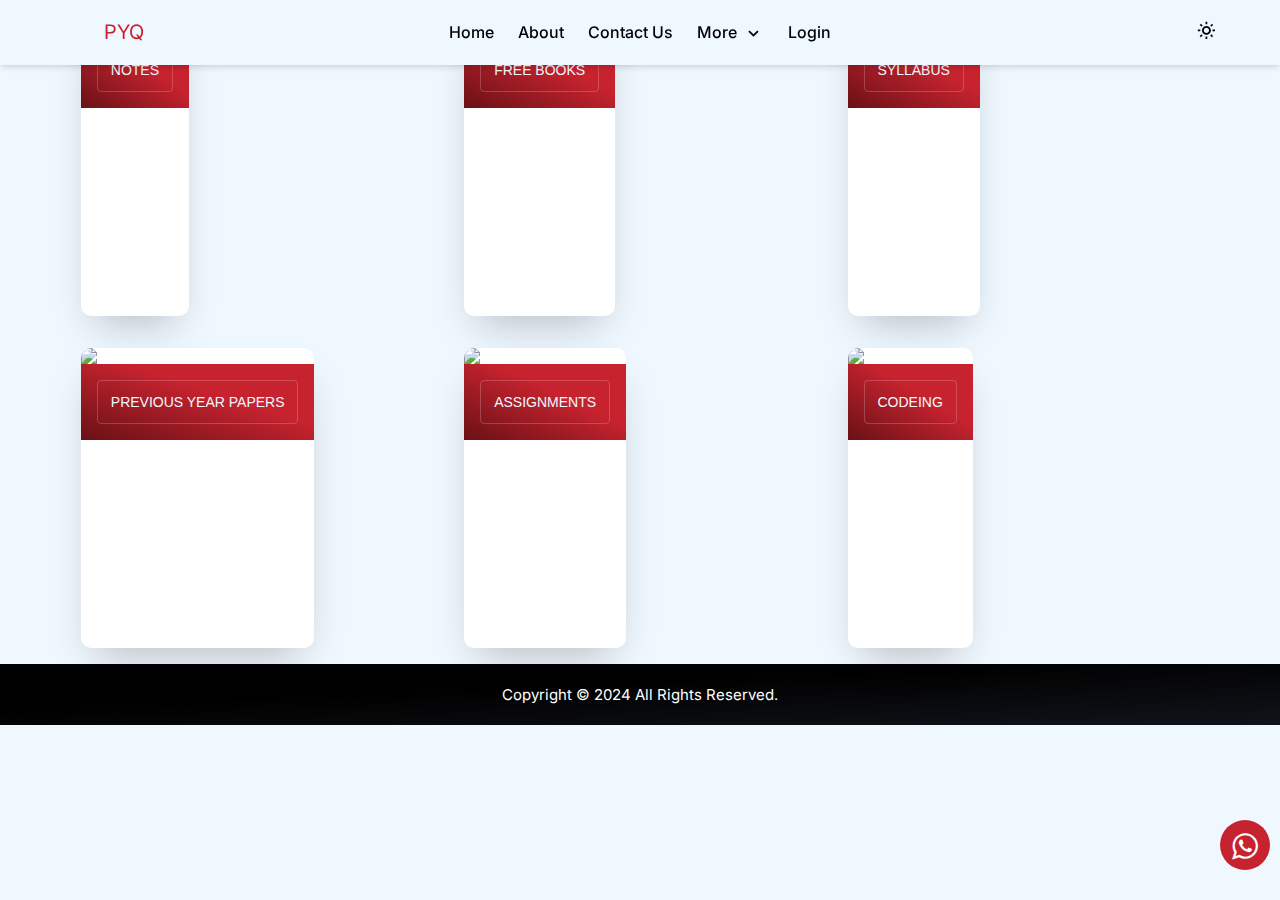
==== data/codeing.html @ eb568b45 "Add files via upload" ====
<!DOCTYPE html>
<html lang="en">

<head>
  <meta charset="UTF-8">
  <meta name="viewport" content="width=device-width, initial-scale=1.0">
  <title>Home | PYQ | Previous Years Papers</title>
  <meta name="theme-color" content="#c7232f" />

  <link rel="preconnect" href="https://fonts.googleapis.com">
  <link rel="preconnect" href="https://fonts.gstatic.com" crossorigin>
  <link href="https://fonts.googleapis.com/css2?family=Inter:wght@300;400;500&display=swap" rel="stylesheet">
  <link rel="stylesheet" href="../style.css">
  <link href='https://unpkg.com/boxicons@2.1.4/css/boxicons.min.css' rel='stylesheet'>
  <link rel="stylesheet" href="https://cdnjs.cloudflare.com/ajax/libs/font-awesome/6.5.1/css/all.min.css" />

</head>

<body>
  <header class="header" id="header">
    <nav class="navbar container">
      <section class="navbar__left" id="navbar__left">
        <a href="#" class="brand" style="color: #c7232f; font-size: 20px; font-weight: 30px;"><span> PYQ</span></a>
        <div class="burger" id="burger">
          <span class="burger-line"></span>
          <span class="burger-line"></span>
          <span class="burger-line"></span>
        </div>
      </section>
      <section class="navbar__center">
        <span class="overlay"></span>
        <div class="menu" id="menu">
          <div class="menu__header">
            <span class="menu__arrow"><i class="bx bx-chevron-left"></i></span>
            <span class="menu__title"></span>
          </div>
          <ul class="menu__inner">
            <li class="menu__item"><a href="../" class="menu__link">Home</a></li>
            <li class="menu__item"><a href="#" class="menu__link">About </a></li>
            <li class="menu__item"><a href="#" class="menu__link">Contact us</a></li>
            <li class="menu__item menu__dropdown">
              <a href="#" class="menu__link">
                More
                <i class="bx bx-chevron-right"></i>
              </a>
              <div class="submenu megamenu__normal">
                <ul class="submenu__list">
                  <li><a href="#">PYQ</a></li>
                  <li><a href="#">Notes</a></li>
                  <li><a href="#">E-Books</a></li> 
                  <li><a href="#">Syllabus</a></li>
                  <li><a href="#">Assignments</a></li>
                </ul>
              </div>
            </li>
            <li class="menu__item"><a href="#" class="menu__link">Login</a></li>
          </ul>
        </div>
      </section>
      <section class="navbar__right">
        <button class="switch" id="switch">
          <span class="switch__light"><i class="bx bx-sun"></i></span>
          <span class="switch__dark"><i class="bx bx-moon"></i></span>
        </button>
      </section>

    </nav>
  </header>
  <div class="main" id="main-data">
    <ul class="cards">
      <li class="cards_item">
        <div class="card">
          <div class="card_image"><img src="https://cdn.pixabay.com/photo/2018/06/08/00/48/developer-3461405_1280.png">
          </div>
          <div class="card_content">
            <button class="btn card_btn">Notes</button>
          </div>
        </div>
      </li>
      <li class="cards_item">
        <div class="card">
          <div class="card_image"><img src="https://cdn.pixabay.com/photo/2018/06/08/00/48/developer-3461405_1280.png">
          </div>
          <div class="card_content">
            <button class="btn card_btn">Free Books</button>
          </div>
        </div>
      </li>
      <li class="cards_item">
        <div class="card">
          <div class="card_image"><img src="https://cdn.pixabay.com/photo/2018/06/08/00/48/developer-3461405_1280.png">
          </div>
          <div class="card_content">
            <button class="btn card_btn">Syllabus</button>
          </div>
        </div>
      </li>
      <li class="cards_item">
        <div class="card">
          <div class="card_image"><img src="https://cdn.pixabay.com/photo/2018/04/29/20/45/laptop-3361063_1280.jpg">
          </div>
          <div class="card_content">
            <button class="btn card_btn">previous year papers</button>
          </div>
        </div>
      </li>
      <li class="cards_item">
        <div class="card">
          <div class="card_image"><img src="https://cdn.pixabay.com/photo/2018/04/29/20/45/laptop-3361063_1280.jpg">
          </div>
          <div class="card_content">
            <button class="btn card_btn">Assignments</button>
          </div>
        </div>
      </li>
      <li class="cards_item">
        <div class="card">
          <div class="card_image"><img src="https://cdn.pixabay.com/photo/2018/04/29/20/45/laptop-3361063_1280.jpg">
          </div>
          <div class="card_content">
            <button class="btn card_btn">codeing</button>
          </div>
        </div>
      </li>
    </ul>
  </div>
  <link rel="stylesheet" href="https://maxcdn.bootstrapcdn.com/font-awesome/4.5.0/css/font-awesome.min.css">
  <a href="#" class="whatsapp-btn" target="_blank">
    <i class="fa fa-whatsapp my-whatsapp"></i>
  </a>
  <button onclick="topFunction()" id="myBtn" title="Go to top"><i class="fa-solid fa-arrow-up-long"></i></button>


  <footer>
    <p>Copyright &copy; 2024 All Rights Reserved.</p>
  </footer>
  <script src="../script.js"></script>
</body>

</html>
---- style.css ----
:root {
  --shadow-small: 0 1px 3px 0 rgba(0, 0, 0, 0.1),
    0 1px 2px 0 rgba(0, 0, 0, 0.06);
  --shadow-medium: 0 4px 6px -1px rgba(0, 0, 0, 0.1),
    0 2px 4px -1px rgba(0, 0, 0, 0.06);
  --shadow-large: 0 10px 15px -3px rgba(0, 0, 0, 0.1),
    0 4px 6px -2px rgba(0, 0, 0, 0.05);
  --color: #c7232f;
  --color2: #161d27;
  --color2-dark: #0f131a;
}

*,
*::before,
*::after {
  padding: 0;
  margin: 0;
  box-sizing: border-box;
  list-style: none;
  list-style-type: none;
  text-decoration: none;
  -webkit-font-smoothing: antialiased;
  -moz-osx-font-smoothing: grayscale;
  text-rendering: optimizeLegibility;
}

/* width */
::-webkit-scrollbar {
  width: 5px;
}

/* Track */
::-webkit-scrollbar-track {
  box-shadow: inset 0 0 5px aliceblue;
  border-radius: 10px;
}

/* Handle */
::-webkit-scrollbar-thumb {
  background: #c7232f;
  border-radius: 10px;
}

/* Handle on hover */
::-webkit-scrollbar-thumb:hover {
  background: #c7232f;
}

html {
  scroll-behavior: smooth;
  height: -webkit-fill-available;
}

body {
  font-family: "Inter", sans-serif;
  font-size: 14px;
  font-weight: 400;
  line-height: 1.4;
  color: #000;
  background-color: aliceblue;
  transition: 0.35s;
}

body.darkmode {
  color: aliceblue;
  background-color: var(--color2-dark);
  box-shadow: 0px 20px 40px rgba(255, 255, 255, );
}

main {
  overflow: hidden;
}

a,
button {
  cursor: pointer;
  -webkit-user-select: none;
  -moz-user-select: none;
  -ms-user-select: none;
  user-select: none;
  border: none;
  outline: none;
  background: none;
}

img,
video {
  display: block;
  max-width: 100%;
  height: auto;
  -o-object-fit: cover;
  object-fit: cover;
}

img {
  image-rendering: -webkit-optimize-contrast;
  image-rendering: -moz-crisp-edges;
  image-rendering: crisp-edges;
}

@-webkit-keyframes slideLeft {
  0% {
    opacity: 0;
    transform: translateX(100%);
  }

  100% {
    opacity: 1;
    transform: translateX(0%);
  }
}

@keyframes slideLeft {
  0% {
    opacity: 0;
    transform: translateX(100%);
  }

  100% {
    opacity: 1;
    transform: translateX(0%);
  }
}

@-webkit-keyframes slideRight {
  0% {
    opacity: 1;
    transform: translateX(0%);
  }

  100% {
    opacity: 0;
    transform: translateX(100%);
  }
}

@keyframes slideRight {
  0% {
    opacity: 1;
    transform: translateX(0%);
  }

  100% {
    opacity: 0;
    transform: translateX(100%);
  }
}

.section {
  margin: 0 auto;
  padding: 6rem 0 2rem;
}

.container {
  max-width: 75rem;
  height: auto;
  margin-inline: auto;
  padding-inline: 1.5rem;
}

.centered {
  text-align: center;
  vertical-align: middle;
  margin-bottom: 1rem;
}

.header {
  position: fixed;
  top: 0;
  left: 0;
  width: 100%;
  height: auto;
  z-index: 100;
  margin: 0 auto;
  background-color: aliceblue;
  box-shadow: var(--shadow-medium);
}

.darkmode .header {
  background-color: var(--color2);
}

.navbar {
  display: flex;
  flex-wrap: wrap;
  align-content: center;
  align-items: center;
  justify-content: space-between;
  width: 100%;
  height: 65px;
  margin: 0 auto;
}

.navbar .navbar__left {
  display: flex;
  align-items: center;
  flex: 0 0 17%;
}

@media (max-width: 766px) {
  .navbar .navbar__left {
    flex: 0 0 auto;
  }
}

/* nav icon */
@media (max-width: 415px) {
  #navbar__left a {
    margin-left: 25vw;
  }
}

.navbar .navbar__center {
  display: flex;
}

@media (max-width: 766px) {
  .navbar .navbar__center {
    flex: 0 0 100%;
    order: 3;
    align-items: center;
  }
}

.navbar .navbar__right {
  display: flex;
  flex: 0 0 17%;
  align-items: center;
  justify-content: flex-end;
  -moz-column-gap: 1.5rem;
  column-gap: 1.5rem;
}

@media (max-width: 766px) {
  .navbar .navbar__right {
    flex: 0 0 auto;
    align-items: center;
  }
}

.brand {
  display: flex;
  align-items: center;
  order: 1;
}

.brand svg {
  width: 60px;
  height: 60px;
}

@media (max-width: 766px) {
  .menu {
    position: fixed;
    top: 0;
    left: 0;
    width: 350px;
    max-width: 85%;
    height: 100%;
    z-index: 100;
    overflow: hidden;
    background-color: aliceblue;
    transform: translate(-100%);
    transition: all 0.4s ease-in-out;
  }

  .menu.is-active {
    transform: translate(0%);
  }

  .darkmode .menu {
    background-color: var(--color2);
  }
}

.menu .menu__header {
  display: none;
  box-shadow: var(--shadow-medium);
}

@media (max-width: 766px) {
  .menu .menu__header {
    position: relative;
    top: 0;
    display: flex;
    align-items: center;
    justify-content: flex-start;
    height: 4rem;
    z-index: 110;
    visibility: hidden;
    background: transparent;
  }

  .menu .menu__header.is-active {
    visibility: visible;
    background-color: aliceblue;
  }

  .menu .menu__header.is-active>.menu__arrow {
    display: flex;
  }

  .darkmode .menu .menu__header.is-active {
    background-color: var(--color2);
  }
}

@media (max-width: 766px) {
  .menu .menu__header .menu__arrow {
    display: none;
    justify-content: center;
    align-items: center;
    cursor: pointer;
    width: 3rem;
  }

  .menu .menu__header .menu__arrow:hover i {
    color: var(--color);
  }

  .menu .menu__header .menu__arrow>i {
    font-size: 1.5rem;
    color: #000;
    transition: all 0.25s ease;
  }

  .darkmode .menu .menu__header .menu__arrow>i {
    color: aliceblue;
  }
}

@media (max-width: 766px) {
  .menu .menu__header .menu__title {
    cursor: pointer;
    font-weight: 500;
    text-transform: capitalize;
    color: #000;
    transition: all 0.25s ease;
  }

  .menu .menu__header .menu__title:hover {
    color: var(--color);
  }

  .darkmode .menu .menu__header .menu__title {
    color: aliceblue;
  }
}

@media (max-width: 766px) {
  .menu .menu__inner {
    height: 100%;
    margin-top: -3rem;
    overflow-y: auto;
    overflow-x: hidden;
  }
}

.menu .menu__inner .menu__item {
  position: static;
  display: inline-block;
  padding-right: 20px;
  padding: 15px 20px 15px 0;
}

.menu .menu__inner .menu__item:last-child {
  padding-right: 0;
}

.menu .menu__inner .menu__item:hover>.menu__link {
  color: var(--color);
}

.darkmode .menu .menu__inner .menu__item:hover>.menu__link {
  color: var(--color);
}

@media (max-width: 766px) {
  .menu .menu__inner .menu__item {
    display: block;
    padding: 0;
  }
}

@media (min-width: 767px) {
  .menu .menu__inner .menu__item:hover>.menu__link i {
    transform: rotate(-90deg);
  }
}

@media (min-width: 767px) {
  .menu .menu__inner .menu__item.menu__dropdown:hover>.submenu {
    opacity: 1;
    visibility: visible;
    top: 95%;
  }
}

.menu .menu__inner .menu__item .menu__link {
  display: flex;
  align-items: center;
  justify-content: center;
  cursor: pointer;
  font-size: 16px;
  font-weight: 500;
  color: #000;
  text-transform: capitalize;
  transition: all 0.25s ease;
}

@media (max-width: 766px) {
  .menu .menu__inner .menu__item .menu__link {
    justify-content: space-between;
    padding: 20px;
  }
}

.menu .menu__inner .menu__item .menu__link>i {
  margin-left: 5px;
  font-size: 1.35rem;
  transform: rotate(90deg);
  transition: 0.35s;
}

@media (max-width: 766px) {
  .menu .menu__inner .menu__item .menu__link>i {
    margin-left: 10px;
    transform: rotate(0deg);
  }
}

.darkmode .menu .menu__inner .menu__item .menu__link {
  color: aliceblue;
}

.submenu {
  position: absolute;
  z-index: 100;
  top: 110%;
  left: 500%;
  width: 100%;
  height: auto;
  padding: 20px 15px;
  border-radius: 0.25rem;
  border-top: 2px solid var(--color);
  border-bottom: 2px solid var(--color);
  background-color: aliceblue;
  box-shadow: var(--shadow-medium);
  opacity: 0;
  visibility: hidden;
  transition: all 0.35s ease-in-out;
  transform: translateX(-50%);
}

.darkmode .submenu {
  border-top: 2px solid var(--color);
  background-color: var(--color2);
}

@media (max-width: 766px) {
  .submenu {
    position: absolute;
    display: none;
    top: 0;
    left: 0;
    width: 100%;
    height: 100%;
    max-width: none;
    min-width: auto;
    margin: 0;
    padding: 100px 15px 0 15px;
    border-radius: 0;
    border-top: 0;
    box-shadow: none;
    opacity: 1;
    overflow-y: auto;
    visibility: visible;
    transform: translateX(0%);
  }

  .submenu.is-active {
    display: block;
  }
}

@media (min-width: 767px) {
  .submenu {
    -webkit-animation: none !important;
    animation: none !important;
  }
}

@media (min-width: 767px) {
  .submenu.megamenu__normal {
    left: 64%;
    max-width: 250px;
    width: 100%;
    height: auto;
    margin: 0 auto;
  }
}

.submenu.megamenu__image .submenu__inner a {
  display: flex;
  flex-flow: column;
  align-items: center;
}

@media (max-width: 766px) {
  .submenu.megamenu__image .submenu__inner a {
    flex-flow: row;
    align-items: center;
    padding-bottom: 20px;
  }
}

.submenu .submenu__inner {
  width: 25%;
  padding: 0 15px;
}

@media (max-width: 766px) {
  .submenu .submenu__inner {
    width: 100%;
    padding: 0;
  }
}

.submenu .submenu__inner .submenu__title {
  font-size: 16px;
  font-weight: 500;
  color: var(--color);
  text-transform: uppercase;
  transition: all 0.3s ease;
}

.darkmode .submenu .submenu__inner .submenu__title {
  color: var(--color);
}

@media (max-width: 766px) {
  .submenu .submenu__list {
    margin-bottom: 20px;
  }
}

.submenu .submenu__list li {
  display: block;
  line-height: 1;
  margin: 0 auto;
}

.submenu .submenu__list li a {
  display: inline-block;
  padding: 10px 0;
  line-height: 1.4;
  text-transform: capitalize;
  color: #000;
  transition: all 0.25s ease-in-out;
}

.submenu .submenu__list li a:hover {
  color: var(--color);
}

@media (max-width: 766px) {
  .submenu .submenu__list li a {
    display: block;
  }
}

.darkmode .submenu .submenu__list li a {
  color: aliceblue;
}

.darkmode .submenu .submenu__list li a:hover {
  color: var(--color);
}

.switch {
  position: relative;
  display: block;
  cursor: pointer;
  -webkit-user-select: none;
  -moz-user-select: none;
  -ms-user-select: none;
  user-select: none;
  margin-right: 10px;
}

.switch .switch__light,
.switch .switch__dark {
  position: absolute;
  top: 50%;
  left: 50%;
  transform-origin: center;
  transform: translate(-50%, -50%);
  transition: all 0.3s ease-in;

}

.switch .switch__light {
  font-size: 20px;
  visibility: visible;
  color: #000;
}

.darkmode .switch .switch__light {
  font-size: 0;
  visibility: hidden;
}

.switch .switch__dark {
  font-size: 0;
  visibility: hidden;
  color: aliceblue;

}

.darkmode .switch .switch__dark {
  font-size: 20px;
  visibility: visible;

}

.overlay {
  position: fixed;
  display: block;
  top: 0;
  left: 0;
  width: 100%;
  height: 100%;
  z-index: 9;
  opacity: 0;
  visibility: hidden;
  background-color: rgba(0, 0, 0, 0.7);
  transition: all 0.45s ease-in-out;
  pointer-events: none;
}

@media (max-width: 766px) {
  .overlay {
    cursor: url("https://i.imgur.com/cPh9Zm5.png"), zoom-out;
    pointer-events: visible;
  }

  .overlay.is-active {
    opacity: 1;
    visibility: visible;
  }
}

.burger {
  position: relative;
  display: block;
  cursor: pointer;
  width: 25px;
  height: 15px;
  margin-right: 15px;
  opacity: 0;
  visibility: hidden;
  background: transparent;
}

@media (max-width: 766px) {
  .burger {
    opacity: 1;
    visibility: visible;
  }
}

.burger .burger-line {
  position: absolute;
  display: block;
  left: 0;
  width: 100%;
  height: 2px;
  opacity: 1;
  border-radius: 15px;
  background: #000;
}

.darkmode .burger .burger-line {
  background: aliceblue;
}

.burger .burger-line:nth-child(1) {
  top: 0px;
}

.burger .burger-line:nth-child(2) {
  top: 8px;
  width: 70%;
}

.burger .burger-line:nth-child(3) {
  top: 16px;
}

#main-content h1 {
  margin-top: 75px;
  color: #c7232f;
  font-size: 40px;
  text-align: center;
  font-weight: 300px
}

/* card section */
/*  */


.main {
  max-width: 1150px;
  margin: 0 auto;
  font-family: 'Quicksand', serif;
  font-style: normal;
  font-weight: 400;

}


img {
  height: auto;
  max-width: 100%;
  vertical-align: middle;
}

.btn  {
  color: aliceblue;
  padding: 0.8rem;
  font-size: 14px;
  text-transform: uppercase;
  border-radius: 4px;
  font-weight: 400;
  display: block;
  width: 100%;
  cursor: pointer;
  border: 1px solid rgba(248, 248, 248, 0.2);
  background: transparent;
  text-align: center;
}


.btn a  {
  color: aliceblue;
}
.btn:hover {
  background-color: rgba(255, 255, 255, 0.12);
}


.cards {
  display: flex;
  flex-wrap: wrap;
  list-style: none;
  margin: 0;
  padding: 0;
  transition: .3s;

}
/* 
.card:hover {
  box-shadow: 0px 20px 40px rgba(0, 0, 0, 0.4);
  cursor: pointer;
} */

.cards_item {
  display: flex;
  padding: 1rem;

}

@media (min-width: 40rem) {
  .cards_item {
    width: 100%;

  }
}


@media (min-width: 56rem) {
  .cards_item {
    width: 33.333%;

  }
}

.card {
  min-height: 300px;
  background-color: white;
  border-radius: 10px;
  box-shadow: 0 20px 40px -14px rgba(0, 0, 0, 0.25);
  display: flex;
  flex-direction: column;
  overflow: hidden;
}

.card_content {
  padding: 1rem;
  background: linear-gradient(to bottom left, #c7232f 40%, #691116 100%);

}

.card_title {
  color: #ffffff;
  font-size: 1.1rem;
  font-weight: 700;
  letter-spacing: 1px;
  text-transform: capitalize;
  margin: 0px;
}
/* #main-data{
  margin-top: 90px;
  margin-bottom: 20px;
 
} */


/* whatshapp btn */
.whatsapp-btn {
  position: fixed;
  width: 50px;
  height: 50px;
  bottom: 30px;
  right: 10px;
  background-color: #c7232f;
  color: #FFF;
  border-radius: 50px;
  text-align: center;
  font-size: 30px;
  /* box-shadow: 2px 2px 3px #ffffff; */
  z-index: 100;
}

.my-whatsapp {
  margin-top: 11px;
}

/* Arrow btn up */
#myBtn {
  display: none;
  position: fixed;
  width: 50px;
  height: 50px;
  bottom: 90px;
  right: 10px;
  /* z-index: 1; */
  font-size: 18px;
  background-color: #c7232f;
  color: white;
  cursor: pointer;
  padding: 15px;
  border-radius: 50%;
}

#myBtn:hover {
  background-color: #c7232f;
}
/* second page data  */
/* .data-section{
  margin-top: 70px;
} */

.data-section .content {
  width: 1150px;
  margin: auto;
  display: flex;
  flex-wrap: wrap;
  justify-content: space-between;
 
  
}

.content-item{
  flex-basis: 32.4%;
 margin: 10px 0px;
 background: aliceblue;
 box-shadow: var(--shadow-large);
 /* border-radius: 10px; */
 -webkit-transition: 0.2s ease;
 transition: 0.2s ease;
}
.content-main-item{
  
}
.content-item h3{
 
padding: 10px 0px 10px 10px;
background: linear-gradient(to bottom left, rgb(6, 238, 161)  40%, rgb(40, 131, 101) 100%);

}
.content-item p{
 font-size: 14px;
 padding: 10px;
  }
  .content-main-item .du img{
   width: 200px;
   height: auto;
   padding: 10px;
  }
  .content-main-item .du{
    display: flex;
    
  }
  .content-main-item .du a{
  margin: auto;
  font-size: 15px;
    
  }
 @media only screen and (min-width:200px) and (max-width:767px){
  .data-section .content{
    width: 100%;
    flex-direction: column;
   
  }
  .content-item{
    margin: 10px;
  }
 }

 /* breadcrumb */

 #breadcrumb{
  margin-top: 80px;
  display: flex;
  justify-content: center;
  align-items: center;

 }
 #breadcrumb li{
  padding: 0px 3px;
 font-size: 20px;
 }
 #breadcrumb li a{
  color: #c7232f;
 }
 /* #breadcrumb #breadcrumb-item a{
  color: #c7232f;
 } */


/* footer */
footer {
  /* background: #1A1E25; */
  background: linear-gradient(to bottom right, #020101 40%, #0f131a 100%);

  color: white;
}

footer p {
  padding: 20px 0;
  text-align: center;
  font-size: 15px;
}
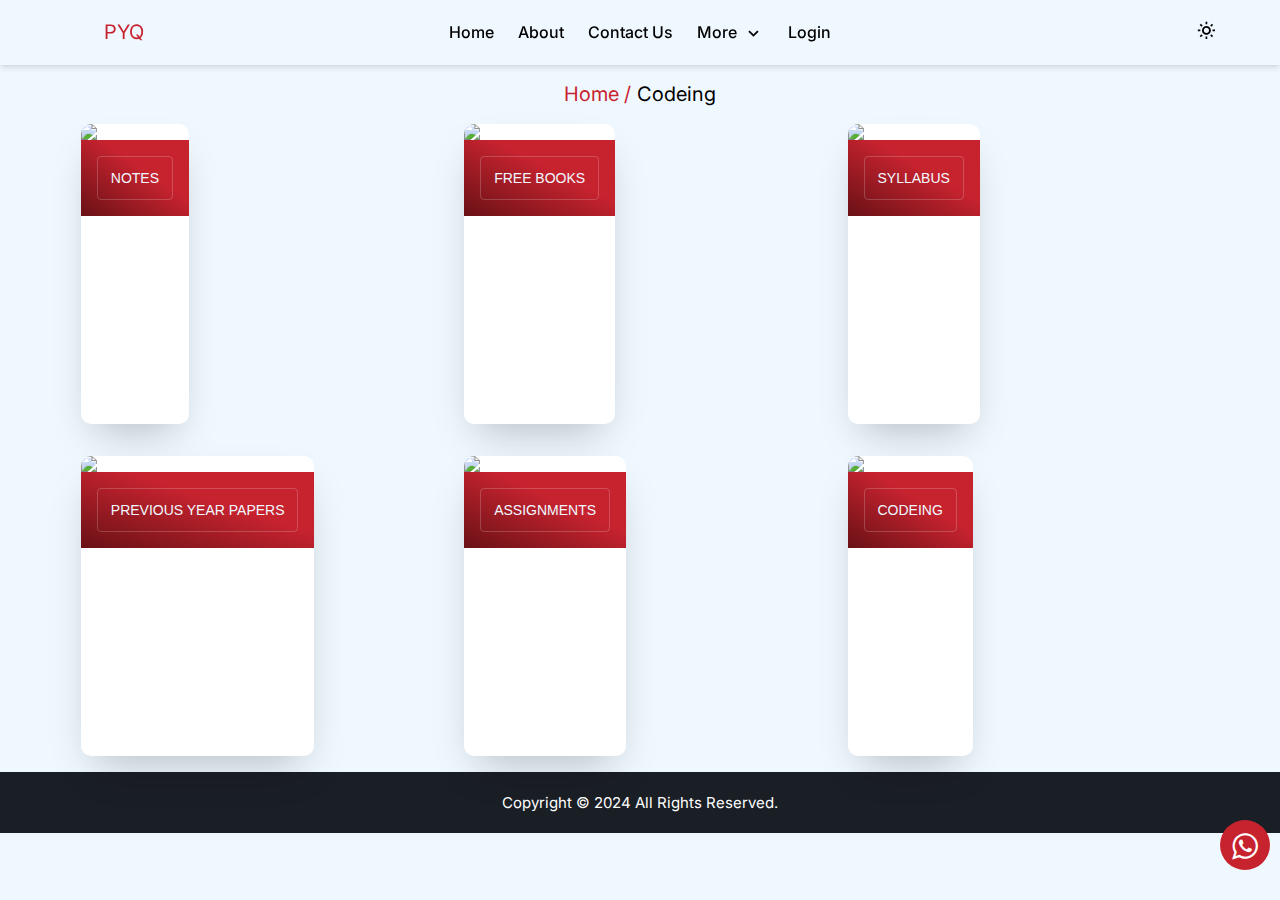
==== commit 06ff5b5b: "Add files via upload" ====
--- a/data/codeing.html
+++ b/data/codeing.html
@@ -66,6 +66,14 @@
 
     </nav>
   </header>
+
+  <section>
+    <ul class="breadcrumb" id="breadcrumb">
+        <li class="breadcrumb-item" ><a href="../index.html">Home /</a></li>
+        <li class="breadcrumb-item"id="breadcrumb-item" >Codeing</li>
+       
+      </ul>
+  </section>
   <div class="main" id="main-data">
     <ul class="cards">
       <li class="cards_item">
--- a/style.css
+++ b/style.css
@@ -758,11 +758,6 @@
   transition: .3s;
 
 }
-/* 
-.card:hover {
-  box-shadow: 0px 20px 40px rgba(0, 0, 0, 0.4);
-  cursor: pointer;
-} */
 
 .cards_item {
   display: flex;
@@ -809,11 +804,6 @@
   text-transform: capitalize;
   margin: 0px;
 }
-/* #main-data{
-  margin-top: 90px;
-  margin-bottom: 20px;
- 
-} */
 
 
 /* whatshapp btn */
@@ -844,7 +834,7 @@
   height: 50px;
   bottom: 90px;
   right: 10px;
-  /* z-index: 1; */
+ 
   font-size: 18px;
   background-color: #c7232f;
   color: white;
@@ -856,68 +846,51 @@
 #myBtn:hover {
   background-color: #c7232f;
 }
-/* second page data  */
-/* .data-section{
-  margin-top: 70px;
-} */
-
+
+
+
+
+  /* data section */
 .data-section .content {
   width: 1150px;
   margin: auto;
   display: flex;
-  flex-wrap: wrap;
-  justify-content: space-between;
- 
+  flex-wrap:wrap;
+  justify-content:space-around;
   
 }
 
 .content-item{
   flex-basis: 32.4%;
- margin: 10px 0px;
- background: aliceblue;
+  margin: 10px 0px;
+ /* background: aliceblue; */
  box-shadow: var(--shadow-large);
- /* border-radius: 10px; */
- -webkit-transition: 0.2s ease;
- transition: 0.2s ease;
-}
-.content-main-item{
-  
-}
+}
+
 .content-item h3{
- 
+background: #c7232f; 
 padding: 10px 0px 10px 10px;
-background: linear-gradient(to bottom left, rgb(6, 238, 161)  40%, rgb(40, 131, 101) 100%);
-
-}
-.content-item p{
- font-size: 14px;
- padding: 10px;
-  }
-  .content-main-item .du img{
-   width: 200px;
-   height: auto;
-   padding: 10px;
-  }
-  .content-main-item .du{
-    display: flex;
-    
-  }
-  .content-main-item .du a{
-  margin: auto;
-  font-size: 15px;
-    
-  }
- @media only screen and (min-width:200px) and (max-width:767px){
-  .data-section .content{
+
+}
+
+@media (max-width: 415px) {
+  .data-section .content {
     width: 100%;
     flex-direction: column;
-   
   }
   .content-item{
-    margin: 10px;
-  }
- }
-
+    margin:10px;
+  }
+}
+@media (max-width: 980px) {
+  .data-section .content {
+    width: 100%;
+    flex-direction: column;
+  }
+  .content-item{
+    margin:10px;
+  }
+}
  /* breadcrumb */
 
  #breadcrumb{
@@ -934,16 +907,10 @@
  #breadcrumb li a{
   color: #c7232f;
  }
- /* #breadcrumb #breadcrumb-item a{
-  color: #c7232f;
- } */
-
-
+ 
 /* footer */
 footer {
-  /* background: #1A1E25; */
-  background: linear-gradient(to bottom right, #020101 40%, #0f131a 100%);
-
+  background: #1A1E25;
   color: white;
 }
 
@@ -951,4 +918,4 @@
   padding: 20px 0;
   text-align: center;
   font-size: 15px;
-}+}
